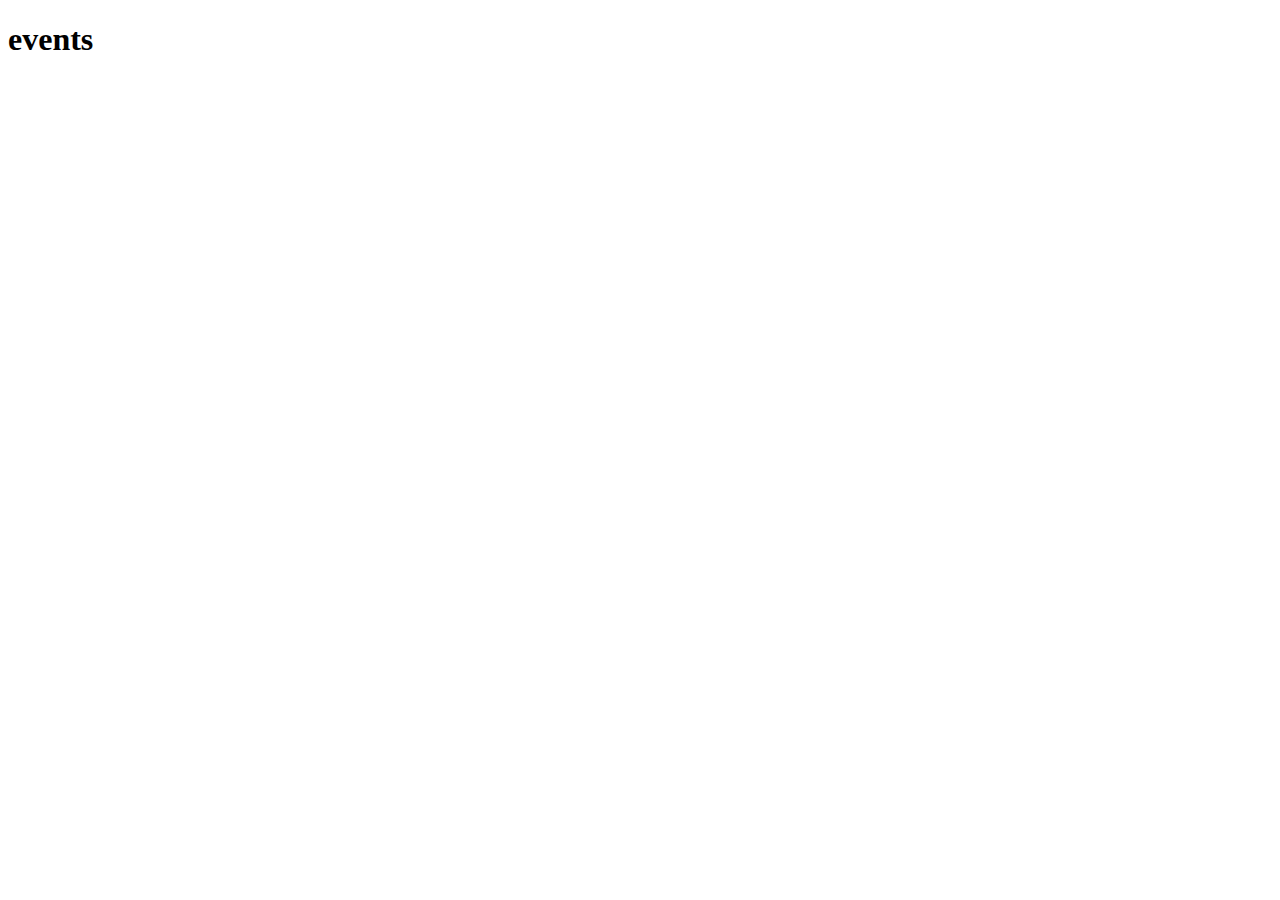
==== index.html @ 521a8ffd "now ok" ====
<!DOCTYPE html>
<html lang="en">
<head>
    <meta charset="UTF-8">
    <meta name="viewport" content="width=device-width, initial-scale=1.0">
    <title>EVENT planner</title>
</head>
<body>
    <h1>events</h1>
<script src="app.js" type="module"></script>
</body>
</html>
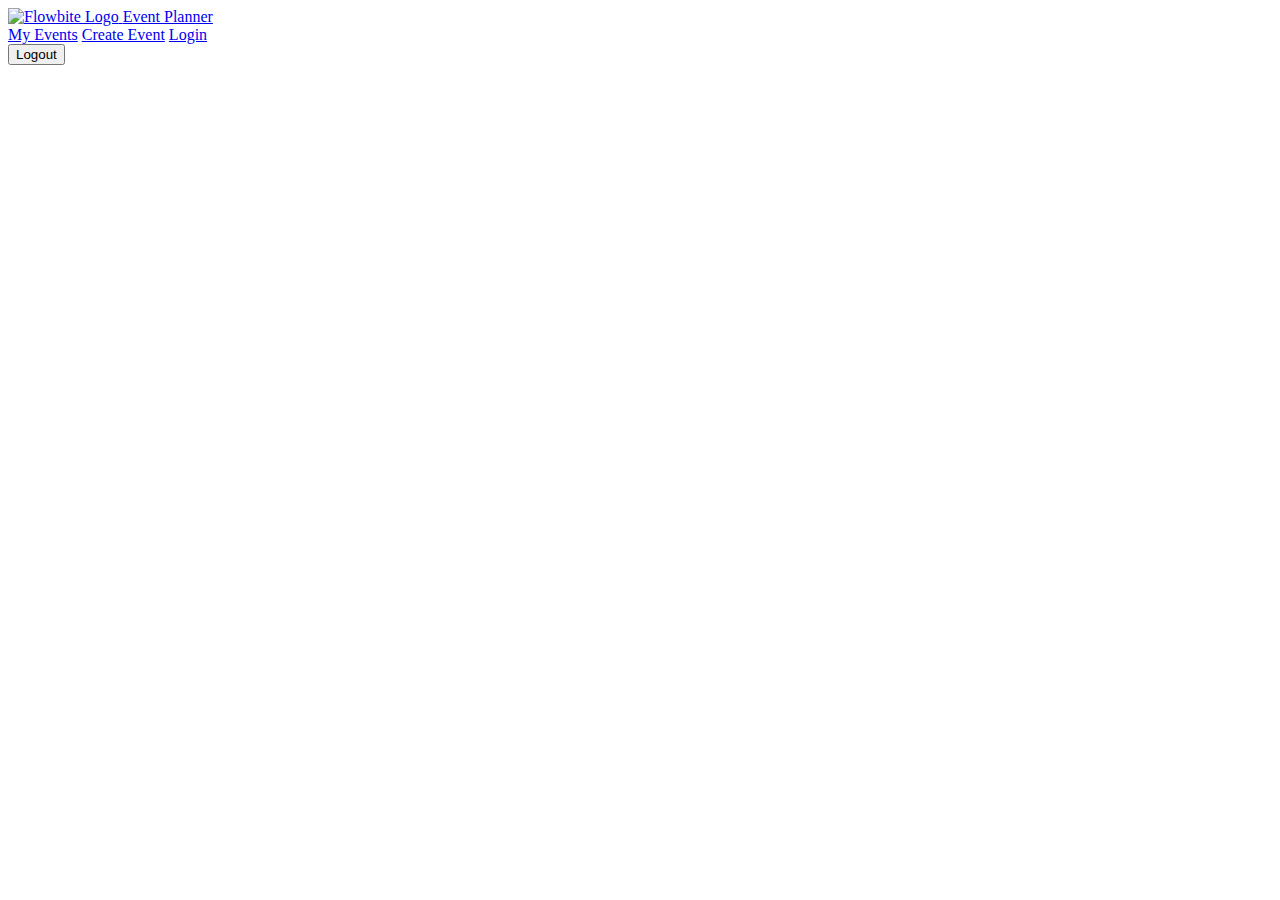
==== commit c296da64: "create events" ====
--- a/index.html
+++ b/index.html
@@ -1,12 +1,154 @@
-<!DOCTYPE html>
+<!-- <!DOCTYPE html>
 <html lang="en">
 <head>
     <meta charset="UTF-8">
     <meta name="viewport" content="width=device-width, initial-scale=1.0">
     <title>EVENT planner</title>
+    <link href="https://cdn.jsdelivr.net/npm/flowbite@2.4.1/dist/flowbite.min.css"  rel="stylesheet" />
 </head>
 <body>
-    <h1>events</h1>
+
+
+    <nav class="bg-white border-gray-200 dark:bg-gray-900">
+        <div class="flex flex-wrap justify-between items-center mx-auto max-w-screen-xl p-4">
+            <a href="./profile/index.html">
+                <img
+                  class="w-10 h-10 rounded-full"
+                  style="display: none"
+                  src="https://images.unsplash.com/photo-1472099645785-5658abf4ff4e?w=800&auto=format&fit=crop&q=60&ixlib=rb-4.0.3&ixid=M3wxMjA3fDB8MHxzZWFyY2h8Mnx8YXZhdGFyfGVufDB8fDB8fHww"
+                  alt=""
+                  id="user_img"
+                />
+              </a>
+            <div class="flex items-center space-x-6 rtl:space-x-reverse">
+                <a href="tel:5541251234" class="text-sm  text-gray-500 dark:text-white hover:underline">(555) 412-1234</a>
+                <a href="#" class="text-sm  text-blue-600 dark:text-blue-500 hover:underline">Login</a>
+            </div>
+        </div>
+    </nav>
+    <nav class="bg-gray-50 dark:bg-gray-700">
+        <div class="max-w-screen-xl px-4 py-3 mx-auto">
+            <div class="flex items-center">
+                <ul class="flex flex-row font-medium mt-0 space-x-8 rtl:space-x-reverse text-sm">
+                    <li>
+                        <a href="#" class="text-gray-900 dark:text-white hover:underline" aria-current="page">Home</a>
+                    </li>
+                    <li>
+                        <a href="#" class="text-gray-900 dark:text-white hover:underline">Company</a>
+                    </li>
+                    <li>
+                        <a href="#" class="text-gray-900 dark:text-white hover:underline">Team</a>
+                    </li>
+                    <li>
+                        <a href="#" class="text-gray-900 dark:text-white hover:underline">Features</a>
+                    </li>
+                </ul>
+            </div>
+        </div>
+    </nav>
+    
+    
+  
+    <button id="logout_btn">Logout</button>
 <script src="app.js" type="module"></script>
+<script src="https://cdn.jsdelivr.net/npm/flowbite@2.4.1/dist/flowbite.min.js"></script>
 </body>
+</html> -->
+<!DOCTYPE html>
+<html lang="en">
+  <head>
+    <meta charset="UTF-8" />
+    <meta name="viewport" content="width=device-width, initial-scale=1.0" />
+    <title>Event Planner</title>
+    <link
+      href="https://cdn.jsdelivr.net/npm/flowbite@2.4.1/dist/flowbite.min.css"
+      rel="stylesheet"
+    />
+  </head>
+  <body>
+    <nav class="bg-white border-gray-200 dark:bg-gray-900">
+      <div
+        class="flex flex-wrap justify-between items-center mx-auto max-w-screen-xl p-4"
+      >
+        <a
+          href="https://flowbite.com"
+          class="flex items-center space-x-3 rtl:space-x-reverse"
+        >
+          <img
+            src="https://flowbite.com/docs/images/logo.svg"
+            class="h-8"
+            alt="Flowbite Logo"
+          />
+          <span
+            class="self-center text-2xl font-semibold whitespace-nowrap dark:text-white"
+            >Event Planner</span
+          >
+        </a>
+        <div class="flex items-center space-x-6 rtl:space-x-reverse">
+          <span id="myevents_btn">
+            <a
+              href="myEvents/index.html"
+              class="text-sm text-gray-500 dark:text-white hover:underline"
+              >My Events</a
+            >
+          </span>
+          <span id="create_event_btn">
+            <a href="./create event/index.html">Create Event</a>
+          </span>
+
+          <a href="/profile/index.html">
+            <img
+              class="w-10 h-10 rounded-full"
+              style="display: none"
+              src="https://images.unsplash.com/photo-1472099645785-5658abf4ff4e?w=800&auto=format&fit=crop&q=60&ixlib=rb-4.0.3&ixid=M3wxMjA3fDB8MHxzZWFyY2h8Mnx8YXZhdGFyfGVufDB8fDB8fHww"
+              alt=""
+              id="user_img"
+            />
+          </a>
+          <a
+            href="./auth/login/index.html"
+            id="login_link"
+            class="text-sm text-blue-600 dark:text-blue-500 hover:underline"
+            >Login</a
+          >
+        </div>
+      </div>
+    </nav>
+    <!-- <div class="container mx-auto p-4">
+      <h1 class="text-3xl font-bold mb-6 text-center">Upcoming Events</h1> 
+      <div
+        id="events_cards_container"
+        class="grid gap-6 grid-cols-1 sm:grid-cols-2 lg:grid-cols-3"
+      > -->
+        <!-- Event Card -->
+        <!-- <div class="bg-white shadow-md rounded-lg overflow-hidden">
+          <img
+            src="https://via.placeholder.com/400x200"
+            alt="Event Image"
+            class="w-full h-48 object-cover"
+          />
+          <div class="p-4">
+            <h2 class="text-xl font-bold mb-2">Event Title</h2>
+            <p class="text-gray-600 mb-2">Time: July 15, 2024, 3:00 PM</p>
+            <p class="text-gray-600 mb-2">Creator: John Doe</p>
+            <p class="text-gray-600 mb-2">Location: New York, NY</p>
+            <div class="flex justify-between items-center">
+              <button
+                class="bg-blue-500 text-white px-3 py-1 rounded-md hover:bg-blue-600"
+              >
+                Like
+              </button>
+            </div>
+          </div>
+        </div> -->
+      </div>
+    </div>
+
+    <button id="logout_btn">Logout</button>
+    <script src="app.js" type="module"></script>
+    <link
+      href="https://cdn.jsdelivr.net/npm/flowbite@2.4.1/dist/flowbite.min.css"
+      rel="stylesheet"
+    />
+  </body>
 </html>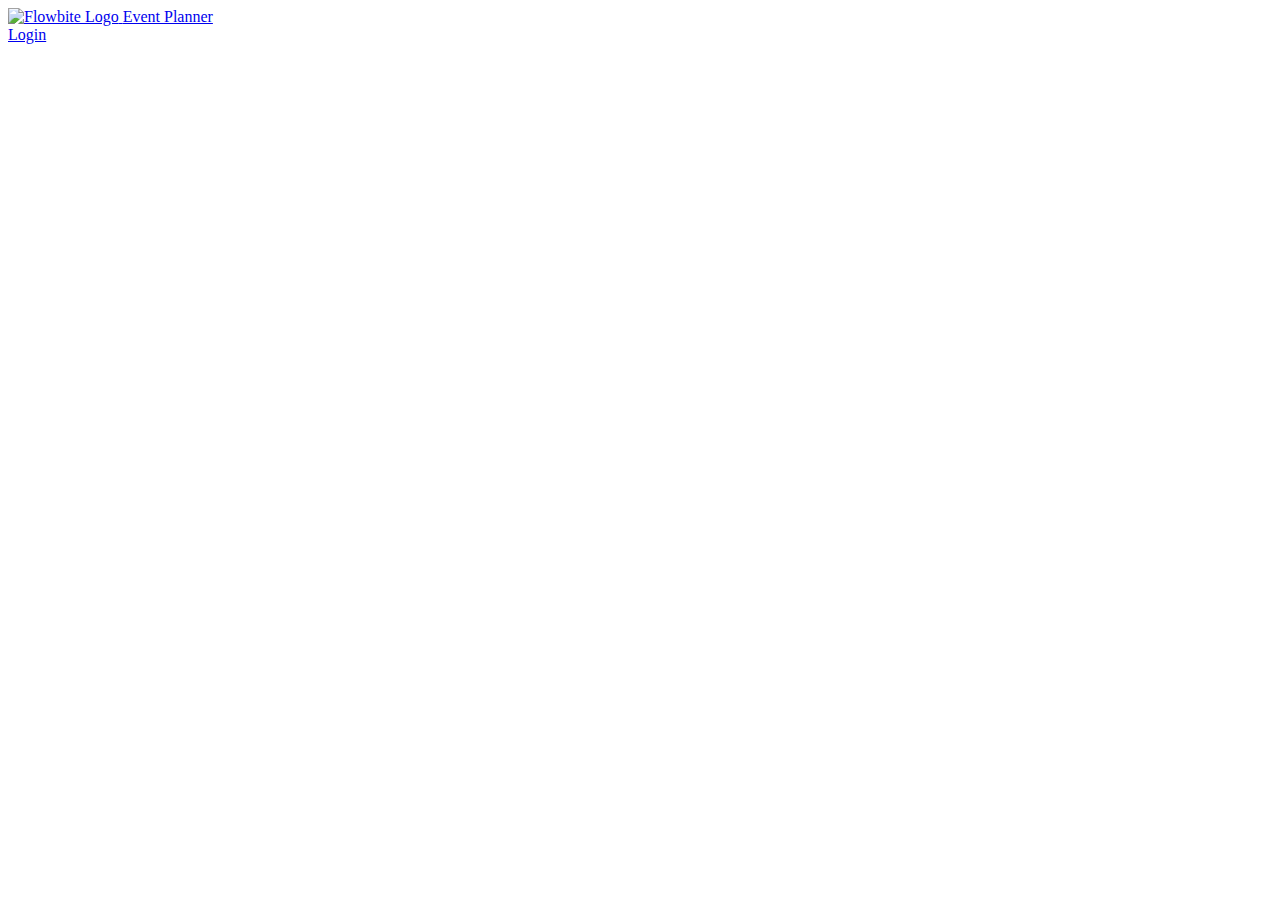
==== commit 3884a422: "day 3" ====
--- a/index.html
+++ b/index.html
@@ -1,4 +1,81 @@
-<!-- <!DOCTYPE html>
+<!DOCTYPE html>
+<html lang="en">
+  <head>
+    <meta charset="UTF-8" />
+    <meta name="viewport" content="width=device-width, initial-scale=1.0" />
+    <title>Event Planner</title>
+    <link href="https://cdn.jsdelivr.net/npm/flowbite@2.4.1/dist/flowbite.min.css" rel="stylesheet" />
+  </head>
+  <body>
+    <nav class="bg-white border-gray-200 dark:bg-gray-900">
+      <div class="flex flex-wrap justify-between items-center mx-auto max-w-screen-xl p-4">
+        <a href="https://flowbite.com" class="flex items-center space-x-3 rtl:space-x-reverse">
+          <img src="https://flowbite.com/docs/images/logo.svg" class="h-8" alt="Flowbite Logo" />
+          <span class="self-center text-2xl font-semibold whitespace-nowrap dark:text-white">Event Planner</span>
+        </a>
+        <div class="flex items-center space-x-6 rtl:space-x-reverse">
+          <span id="myevents_btn" style="display: none;">
+            <a href="myEvents/index.html" class="text-sm text-gray-500 dark:text-white hover:underline">My Events</a>
+          </span>
+          <span id="create_event_btn" style="display: none;">
+            <a href="./create event/index.html" class="text-sm text-gray-500 dark:text-white hover:underline">Create Event</a>
+          </span>
+          <a href="/profile/index.html">
+            <img class="w-10 h-10 rounded-full" style="display: none" src="https://png.pngtree.com/png-vector/20190710/ourmid/pngtree-user-vector-avatar-png-image_1541962.jpg" alt="" id="user_img" />
+          </a>
+          <a href="./auth/login/index.html" id="login_link" class="text-sm text-blue-600 dark:text-blue-500 hover:underline">Login</a>
+        </div>
+      </div>
+    </nav>
+    <div class="container mx-auto p-4">
+      <!-- <h1 class="text-3xl font-bold mb-6 text-center">Upcoming Events</h1>  -->
+      <div
+        id="events_cards_container"
+        class="grid gap-6 grid-cols-1 sm:grid-cols-2 lg:grid-cols-3"
+      > 
+
+    <button id="logout_btn" style="display: none;">Logout</button>
+
+    <link href="https://cdn.jsdelivr.net/npm/flowbite@2.4.1/dist/flowbite.min.css" rel="stylesheet" />
+    <script src="app.js" type="module"></script>
+  </body>
+</html>
+
+
+
+
+ <!-- <div class="container mx-auto p-4">
+      <h1 class="text-3xl font-bold mb-6 text-center">Upcoming Events</h1> 
+      <div
+        id="events_cards_container"
+        class="grid gap-6 grid-cols-1 sm:grid-cols-2 lg:grid-cols-3"
+      > -->
+        <!-- Event Card -->
+        <!-- <div class="bg-white shadow-md rounded-lg overflow-hidden">
+          <img
+            src="https://via.placeholder.com/400x200"
+            alt="Event Image"
+            class="w-full h-48 object-cover"
+          />
+          <div class="p-4">
+            <h2 class="text-xl font-bold mb-2">Event Title</h2>
+            <p class="text-gray-600 mb-2">Time: July 15, 2024, 3:00 PM</p>
+            <p class="text-gray-600 mb-2">Creator: John Doe</p>
+            <p class="text-gray-600 mb-2">Location: New York, NY</p>
+            <div class="flex justify-between items-center">
+              <button
+                class="bg-blue-500 text-white px-3 py-1 rounded-md hover:bg-blue-600"
+              >
+                Like
+              </button>
+            </div>
+          </div>
+        </div>  -->
+
+
+
+
+        <!-- <!DOCTYPE html>
 <html lang="en">
 <head>
     <meta charset="UTF-8">
@@ -53,102 +130,4 @@
 <script src="app.js" type="module"></script>
 <script src="https://cdn.jsdelivr.net/npm/flowbite@2.4.1/dist/flowbite.min.js"></script>
 </body>
-</html> -->
-<!DOCTYPE html>
-<html lang="en">
-  <head>
-    <meta charset="UTF-8" />
-    <meta name="viewport" content="width=device-width, initial-scale=1.0" />
-    <title>Event Planner</title>
-    <link
-      href="https://cdn.jsdelivr.net/npm/flowbite@2.4.1/dist/flowbite.min.css"
-      rel="stylesheet"
-    />
-  </head>
-  <body>
-    <nav class="bg-white border-gray-200 dark:bg-gray-900">
-      <div
-        class="flex flex-wrap justify-between items-center mx-auto max-w-screen-xl p-4"
-      >
-        <a
-          href="https://flowbite.com"
-          class="flex items-center space-x-3 rtl:space-x-reverse"
-        >
-          <img
-            src="https://flowbite.com/docs/images/logo.svg"
-            class="h-8"
-            alt="Flowbite Logo"
-          />
-          <span
-            class="self-center text-2xl font-semibold whitespace-nowrap dark:text-white"
-            >Event Planner</span
-          >
-        </a>
-        <div class="flex items-center space-x-6 rtl:space-x-reverse">
-          <span id="myevents_btn">
-            <a
-              href="myEvents/index.html"
-              class="text-sm text-gray-500 dark:text-white hover:underline"
-              >My Events</a
-            >
-          </span>
-          <span id="create_event_btn">
-            <a href="./create event/index.html">Create Event</a>
-          </span>
-
-          <a href="/profile/index.html">
-            <img
-              class="w-10 h-10 rounded-full"
-              style="display: none"
-              src="https://images.unsplash.com/photo-1472099645785-5658abf4ff4e?w=800&auto=format&fit=crop&q=60&ixlib=rb-4.0.3&ixid=M3wxMjA3fDB8MHxzZWFyY2h8Mnx8YXZhdGFyfGVufDB8fDB8fHww"
-              alt=""
-              id="user_img"
-            />
-          </a>
-          <a
-            href="./auth/login/index.html"
-            id="login_link"
-            class="text-sm text-blue-600 dark:text-blue-500 hover:underline"
-            >Login</a
-          >
-        </div>
-      </div>
-    </nav>
-    <!-- <div class="container mx-auto p-4">
-      <h1 class="text-3xl font-bold mb-6 text-center">Upcoming Events</h1> 
-      <div
-        id="events_cards_container"
-        class="grid gap-6 grid-cols-1 sm:grid-cols-2 lg:grid-cols-3"
-      > -->
-        <!-- Event Card -->
-        <!-- <div class="bg-white shadow-md rounded-lg overflow-hidden">
-          <img
-            src="https://via.placeholder.com/400x200"
-            alt="Event Image"
-            class="w-full h-48 object-cover"
-          />
-          <div class="p-4">
-            <h2 class="text-xl font-bold mb-2">Event Title</h2>
-            <p class="text-gray-600 mb-2">Time: July 15, 2024, 3:00 PM</p>
-            <p class="text-gray-600 mb-2">Creator: John Doe</p>
-            <p class="text-gray-600 mb-2">Location: New York, NY</p>
-            <div class="flex justify-between items-center">
-              <button
-                class="bg-blue-500 text-white px-3 py-1 rounded-md hover:bg-blue-600"
-              >
-                Like
-              </button>
-            </div>
-          </div>
-        </div> -->
-      </div>
-    </div>
-
-    <button id="logout_btn">Logout</button>
-    <script src="app.js" type="module"></script>
-    <link
-      href="https://cdn.jsdelivr.net/npm/flowbite@2.4.1/dist/flowbite.min.css"
-      rel="stylesheet"
-    />
-  </body>
-</html>+</html> -->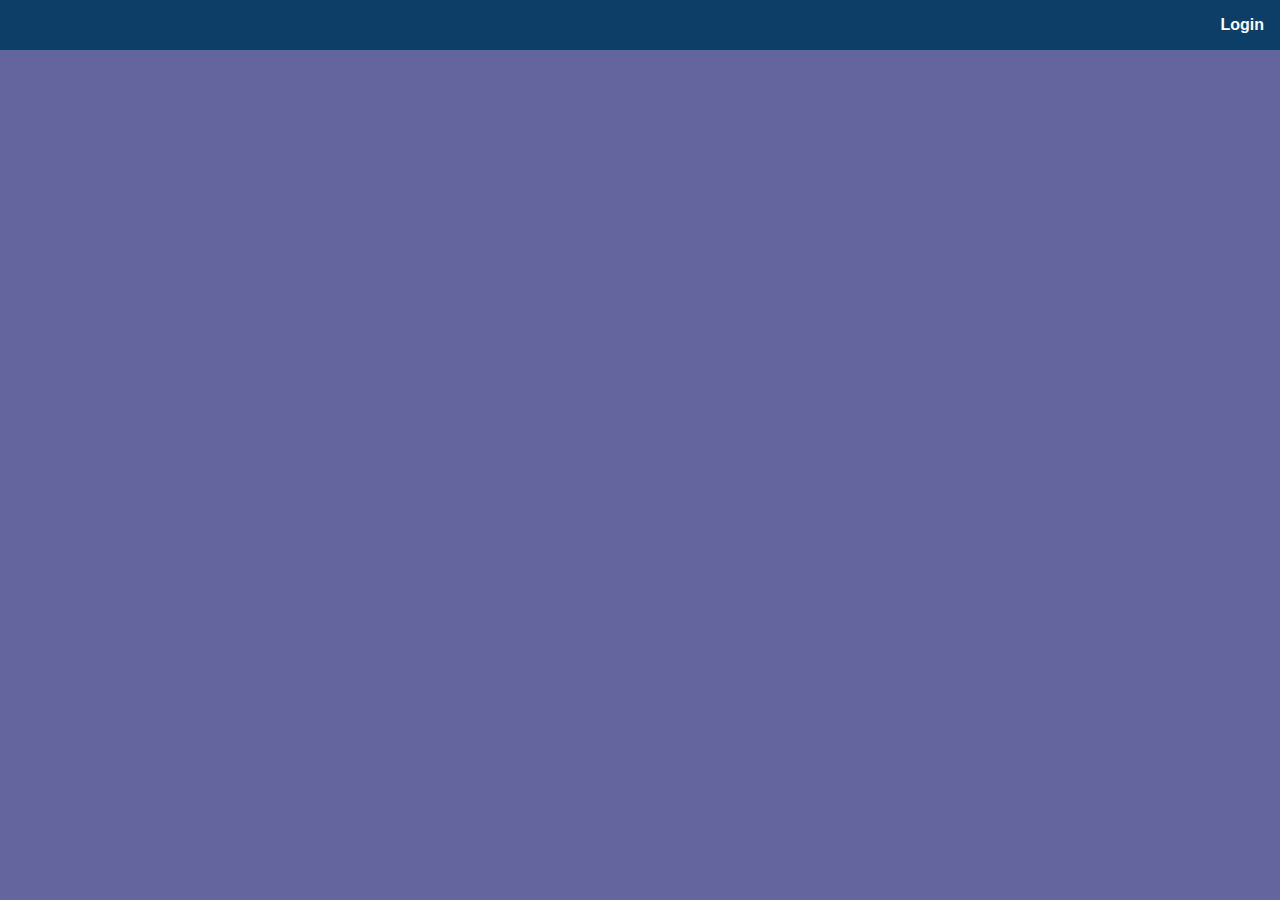
==== commit 7a6aeae3: ""Updated multiple HTML files, added new HTML files, and modified JavaScript files in the auth, creat" ====
--- a/index.html
+++ b/index.html
@@ -1,47 +1,38 @@
 <!DOCTYPE html>
 <html lang="en">
-  <head>
-    <meta charset="UTF-8" />
-    <meta name="viewport" content="width=device-width, initial-scale=1.0" />
-    <title>Event Planner</title>
-    <link href="https://cdn.jsdelivr.net/npm/flowbite@2.4.1/dist/flowbite.min.css" rel="stylesheet" />
-  </head>
-  <body>
-    <nav class="bg-white border-gray-200 dark:bg-gray-900">
-      <div class="flex flex-wrap justify-between items-center mx-auto max-w-screen-xl p-4">
-        <a href="https://flowbite.com" class="flex items-center space-x-3 rtl:space-x-reverse">
-          <img src="https://flowbite.com/docs/images/logo.svg" class="h-8" alt="Flowbite Logo" />
-          <span class="self-center text-2xl font-semibold whitespace-nowrap dark:text-white">Event Planner</span>
+<head>
+  <meta charset="UTF-8">
+  <meta name="viewport" content="width=device-width, initial-scale=1.0">
+  <title>AAK Communications</title>
+  <link href="https://cdn.jsdelivr.net/npm/flowbite@2.4.1/dist/flowbite.min.css" rel="stylesheet">
+  <link href="style.css" rel="stylesheet">
+</head>
+<body>
+  <nav class="navbar p-4">
+    <div class="container mx-auto flex justify-between items-center">
+      <div class="navbar-left flex items-center space-x-6 rtl:space-x-reverse">
+        <span id="myevents_btn" style="display: none;">
+          <a href="myEvents/index.html" class="text-sm hover:underline">Cart</a>
+        </span>
+        <span id="create_event_btn" style="display: none;">
+          <a href="./create event/index.html" class="text-sm hover:underline">Create Product</a>
+        </span>
+        <a href="/profile/index.html">
+          <img class="w-10 h-10 rounded-full" style="display: none" src="https://png.pngtree.com/png-vector/20190710/ourmid/pngtree-user-vector-avatar-png-image_1541962.jpg" alt="" id="user_img">
         </a>
-        <div class="flex items-center space-x-6 rtl:space-x-reverse">
-          <span id="myevents_btn" style="display: none;">
-            <a href="myEvents/index.html" class="text-sm text-gray-500 dark:text-white hover:underline">My Events</a>
-          </span>
-          <span id="create_event_btn" style="display: none;">
-            <a href="./create event/index.html" class="text-sm text-gray-500 dark:text-white hover:underline">Create Event</a>
-          </span>
-          <a href="/profile/index.html">
-            <img class="w-10 h-10 rounded-full" style="display: none" src="https://png.pngtree.com/png-vector/20190710/ourmid/pngtree-user-vector-avatar-png-image_1541962.jpg" alt="" id="user_img" />
-          </a>
-          <a href="./auth/login/index.html" id="login_link" class="text-sm text-blue-600 dark:text-blue-500 hover:underline">Login</a>
-        </div>
       </div>
-    </nav>
-    <div class="container mx-auto p-4">
-      <!-- <h1 class="text-3xl font-bold mb-6 text-center">Upcoming Events</h1>  -->
-      <div
-        id="events_cards_container"
-        class="grid gap-6 grid-cols-1 sm:grid-cols-2 lg:grid-cols-3"
-      > 
-
-    <button id="logout_btn" style="display: none;">Logout</button>
-
-    <link href="https://cdn.jsdelivr.net/npm/flowbite@2.4.1/dist/flowbite.min.css" rel="stylesheet" />
-    <script src="app.js" type="module"></script>
-  </body>
+      <div class="navbar-right flex items-center space-x-6">
+        <a href="./auth/login/index.html" id="login_link" class="text-sm hover:underline">Login</a>
+      </div>
+    </div>
+  </nav>
+  <div class="container mx-auto p-4">
+    <div id="events_cards_container" class="grid gap-6 grid-cols-1 sm:grid-cols-2 lg:grid-cols-3"></div>
+    <button id="logout_btn" style="display: none;" class="mt-4 bg-red-500 text-white py-2 px-4 rounded">Logout</button>
+  </div>
+  <script src="app.js" type="module"></script>
+</body>
 </html>
-
-
 
 
  <!-- <div class="container mx-auto p-4">
@@ -49,7 +40,7 @@
       <div
         id="events_cards_container"
         class="grid gap-6 grid-cols-1 sm:grid-cols-2 lg:grid-cols-3"
-      > -->
+      >  -->
         <!-- Event Card -->
         <!-- <div class="bg-white shadow-md rounded-lg overflow-hidden">
           <img
@@ -130,4 +121,6 @@
 <script src="app.js" type="module"></script>
 <script src="https://cdn.jsdelivr.net/npm/flowbite@2.4.1/dist/flowbite.min.js"></script>
 </body>
-</html> -->+</html> -->
+
+
--- a/style.css
+++ b/style.css
@@ -0,0 +1,58 @@
+/* General styles for the page */
+body {
+    font-family: 'Helvetica', 'Arial', sans-serif;
+    background-color: #64649e;
+    margin: 0;
+    padding: 0;
+  }
+  
+  /* Navbar styles */
+  .navbar {
+    background-color: #0c3e67; /* Black background color */
+    padding: 1rem;
+    position: sticky;
+    top: 0;
+    z-index: 1000;
+  }
+  
+  .navbar .container {
+    display: flex;
+    justify-content: space-between;
+    align-items: center;
+  }
+  
+  .navbar .container .navbar-left {
+    display: flex;
+    align-items: center;
+  }
+  
+  .navbar .container .navbar-left a,
+  .navbar .container .navbar-left span {
+    color: #ffffff; /* White text color */
+    font-weight: bold;
+    margin-right: 1rem;
+    text-decoration: none;
+  }
+  
+  .navbar .container .navbar-left a:hover,
+  .navbar .container .navbar-left span:hover {
+    color: #d3d3d3; /* Lighter text color on hover */
+  }
+  
+  .navbar .container .navbar-right a {
+    color: #ffffff; /* White text color */
+    font-weight: bold;
+    text-decoration: none;
+  }
+  
+  .navbar .container .navbar-right a:hover {
+    color: #d3d3d3; /* Lighter text color on hover */
+  }
+  
+  /* Styles for the profile image */
+  .navbar .container .navbar-left img {
+    width: 40px;
+    height: 40px;
+    border-radius: 50%;
+  }
+  